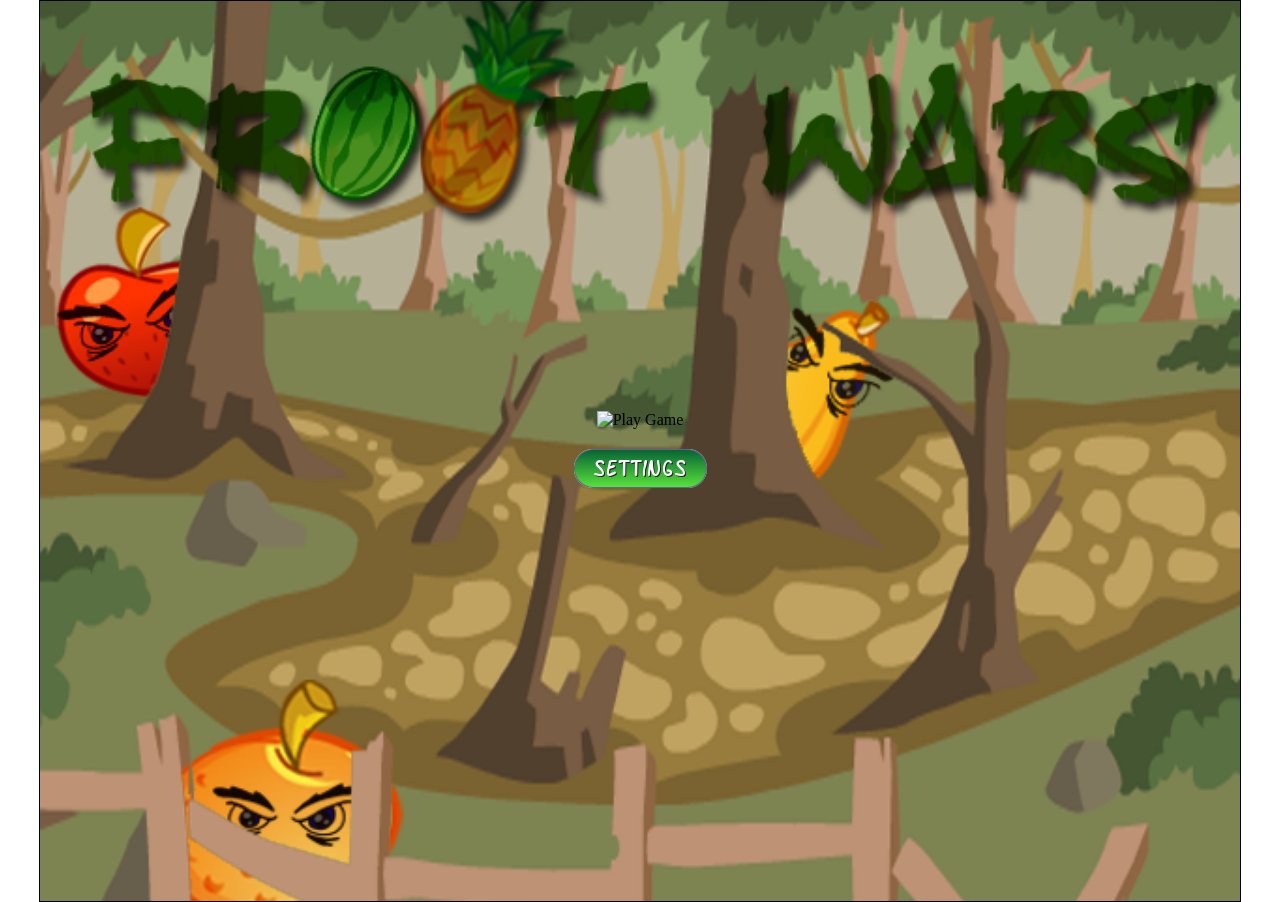
==== index.html @ c140239e "More levels added, design upgrades" ====
<!DOCTYPE html>
<html>
	<head>
		<meta http-equiv="Content-type" content="text/html; charset=utf-8">
		<title>Froot Wars</title>
		<script src="js/jquery.min.js" type="text/javascript" charset="utf-8"></script>	
		<script src="js/game.js" type="text/javascript" charset="utf-8"></script>
		<link rel="stylesheet" href="styles.css" type="text/css" media="screen" charset="utf-8">
	</head>
	
	<body>
		<div id="gamecontainer">
			<canvas id="gamecanvas" width="640" height="480" class="gamelayer">			
			</canvas>
			
			<div id="scorescreen" class="gamelayer">
				<img id="togglemusic" src="images/icons/sound.png">
				<img src="images/icons/prev.png">
				<span id="score">Score: 0</span>
			</div>
			
			<div id="gamestartscreen" class="gamelayer">
				<img src="images/icons/play.png" alt="Play Game" onclick = "game.showLevelScreen();"><br>
				<img src="images/icons/settings.png" alt="Settings">
			</div>
			
			<div id="levelselectscreen" class="gamelayer">
			</div>
			
			<div id="loadingscreen" class="gamelayer">
				<div id="loadingmessage"></div>
			</div>
			
			<div id="endingscreen" class="gamelayer">
				<div>
					<p id="endingmessage">The Level Is Over Message</p>
					<p id="playcurrentlevel"><img src="images/icons/prev.png"> Replay Current Level</p>				
					<p id="playnextlevel"><img src="images/icons/next.png"> Play Next Level </p>				
					<p id="showLevelScreen"><img src="images/icons/return.png"> Return to Level Screen</p>
				</div>
			</div>	
			
		</div>
<!--<canvas id="gamecanvas" width="640" height="480" class="gamelayer">			
			</canvas>-->
		
	</body>
</html>
---- styles.css ----
html, body {
	margin: 0;
	padding: 0;
	height: 100%;
	display: flex;
	justify-content: center;
}

#gamecontainer {
	display: flex;
	height: 480px;
	aspect-ratio: 4 / 3;
	background: url(images/splashscreen.png) no-repeat;
	background-size: cover;
	border: 1px solid black;
}

.gamelayer {
	aspect-ratio: 4 / 3;
	height:480px;
	position:absolute;
	display:none;
}

/* Pantalla de Menu de comienzo del juego */
#gamestartscreen {
	padding-top: 0px;
	align-content: center;
	text-align: center;
}

#gamestartscreen img {
	margin:10px;
	cursor:pointer;
}

/* Pantalla de selección de nivel */
#levelselectscreen {
	padding-top:200px;
	padding-left:50px;	
}

#levelselectscreen input {
	margin:20px;
	cursor:pointer;
	background:url(images/icons/level.png) no-repeat;
	color:yellow;
	font-size: 20px;
	width:64px;
	height:64px;
	border:0;
}

/* Pantalla de carga */
#loadingscreen {
	background:rgba(100,100,100,0.3);	
}

#loadingmessage {
    margin-top:400px;
	text-align:center;
	height:48px;
	color:white;
	background:url(images/loader.gif) no-repeat center;
	font:12px Arial;
}

/* Pantalla de puntuación */
#scorescreen  {
    height:60px;
    font: 32px Comic Sans MS;
    text-shadow: 0 0 2px #000;
	color:white;
}

#scorescreen img{
    opacity:0.6;
    top:10px;
    position:relative;
    padding-left:10px;
    cursor:pointer;
}

#scorescreen #score {
	position:absolute;
	top:5px;
	right:20px;
}
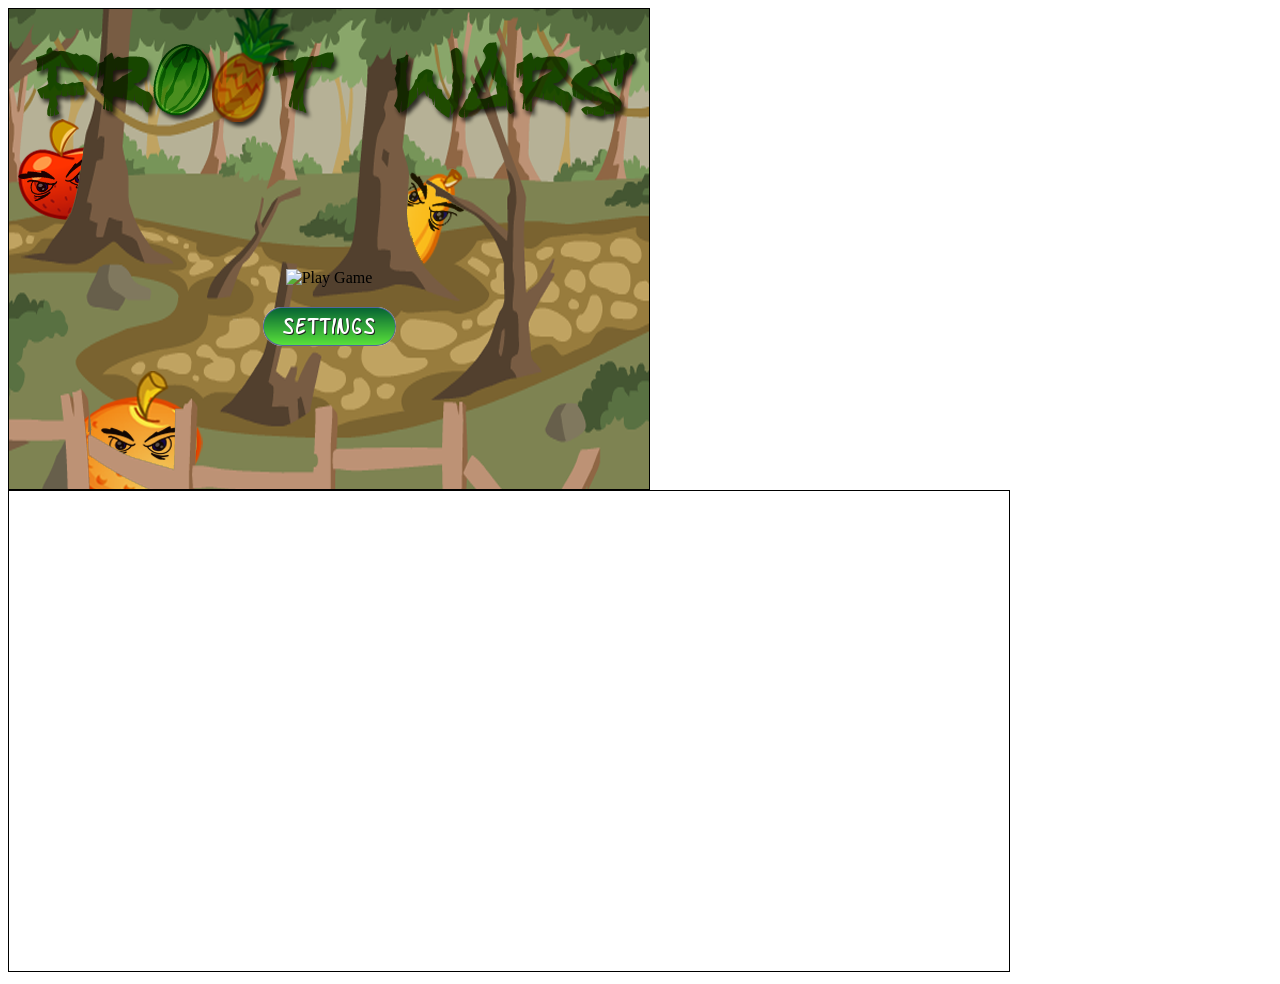
==== commit 23cba1a9: "Reverted to main base game" ====
--- a/index.html
+++ b/index.html
@@ -4,6 +4,7 @@
 		<meta http-equiv="Content-type" content="text/html; charset=utf-8">
 		<title>Froot Wars</title>
 		<script src="js/jquery.min.js" type="text/javascript" charset="utf-8"></script>	
+		<script src="js/Box2dWeb-2.1.a.3.min.js" type="text/javascript" charset="utf-8"></script>				
 		<script src="js/game.js" type="text/javascript" charset="utf-8"></script>
 		<link rel="stylesheet" href="styles.css" type="text/css" media="screen" charset="utf-8">
 	</head>
@@ -14,8 +15,8 @@
 			</canvas>
 			
 			<div id="scorescreen" class="gamelayer">
-				<img id="togglemusic" src="images/icons/sound.png">
-				<img src="images/icons/prev.png">
+				<img id="togglemusic" src="images/icons/sound.png" onclick="game.toggleBackgroundMusic();">
+				<img src="images/icons/prev.png" onclick="game.restartLevel();">
 				<span id="score">Score: 0</span>
 			</div>
 			
@@ -34,15 +35,13 @@
 			<div id="endingscreen" class="gamelayer">
 				<div>
 					<p id="endingmessage">The Level Is Over Message</p>
-					<p id="playcurrentlevel"><img src="images/icons/prev.png"> Replay Current Level</p>				
-					<p id="playnextlevel"><img src="images/icons/next.png"> Play Next Level </p>				
-					<p id="showLevelScreen"><img src="images/icons/return.png"> Return to Level Screen</p>
+					<p id="playcurrentlevel" onclick="game.restartLevel();"><img src="images/icons/prev.png"> Replay Current Level</p>				
+					<p id="playnextlevel" onclick="game.startNextLevel();"><img src="images/icons/next.png"> Play Next Level </p>				
+					<p id="returntolevelscreen"onclick="game.showLevelScreen();"><img src="images/icons/return.png"> Return to Level Screen</p>
 				</div>
 			</div>	
 			
 		</div>
-<!--<canvas id="gamecanvas" width="640" height="480" class="gamelayer">			
-			</canvas>-->
-		
+		<canvas id="debugcanvas" width="1000" height="480" style="border:1px solid black;"></canvas>	
 	</body>
 </html>
--- a/styles.css
+++ b/styles.css
@@ -1,32 +1,21 @@
-html, body {
-	margin: 0;
-	padding: 0;
-	height: 100%;
-	display: flex;
-	justify-content: center;
-}
-
 #gamecontainer {
-	display: flex;
-	height: 480px;
-	aspect-ratio: 4 / 3;
-	background: url(images/splashscreen.png) no-repeat;
-	background-size: cover;
+	width:640px;
+	height:480px;
+	background: url(images/splashscreen.png);
 	border: 1px solid black;
 }
 
 .gamelayer {
-	aspect-ratio: 4 / 3;
+	width:640px;
 	height:480px;
 	position:absolute;
 	display:none;
 }
 
-/* Pantalla de Menu de comienzo del juego */
+/* Pantalla del menú de incio del juego */
 #gamestartscreen {
-	padding-top: 0px;
-	align-content: center;
-	text-align: center;
+	padding-top:250px;
+	text-align:center;
 }
 
 #gamestartscreen img {
@@ -36,7 +25,7 @@
 
 /* Pantalla de selección de nivel */
 #levelselectscreen {
-	padding-top:200px;
+	padding-top:150px;
 	padding-left:50px;	
 }
 
@@ -87,4 +76,34 @@
 	right:20px;
 }
 
+/* Pantalla de finalización */
+endingscreen {
+	text-align:center;	
+}
 
+#endingscreen div {
+	height:430px;
+	padding-top:50px;
+	border:1px;
+	background:rgba(1,1,1,0.5);
+	text-align:left;
+	padding-left:100px;
+}
+
+#endingscreen p  {    
+    font: 20px Comic Sans MS;
+    text-shadow: 0 0 2px #000;
+	color:white;
+}
+
+#endingscreen p img{
+	top:10px;
+	position:relative;
+	cursor:pointer;
+}
+
+#endingscreen #endingmessage  {    
+    font: 32px Comic Sans MS;
+    text-shadow: 0 0 2px #000;
+	color:white;
+}
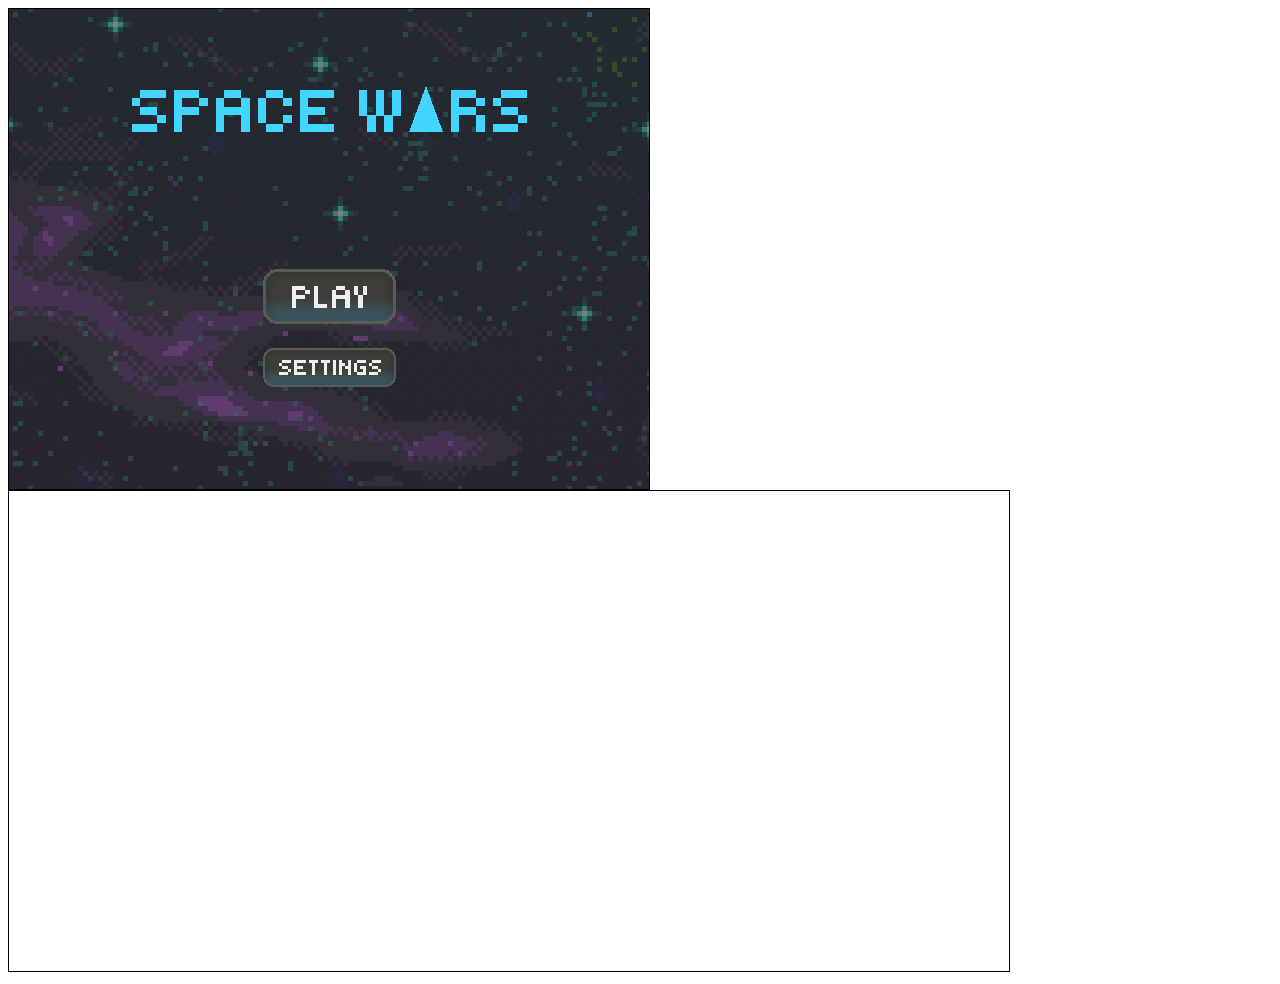
==== commit 75c38e25: "Assets changed + Go back to Levels + Go back to Home Screen" ====
--- a/index.html
+++ b/index.html
@@ -15,6 +15,7 @@
 			</canvas>
 			
 			<div id="scorescreen" class="gamelayer">
+				<img src="images/icons/return.png" onclick="game.showLevelScreen();">
 				<img id="togglemusic" src="images/icons/sound.png" onclick="game.toggleBackgroundMusic();">
 				<img src="images/icons/prev.png" onclick="game.restartLevel();">
 				<span id="score">Score: 0</span>
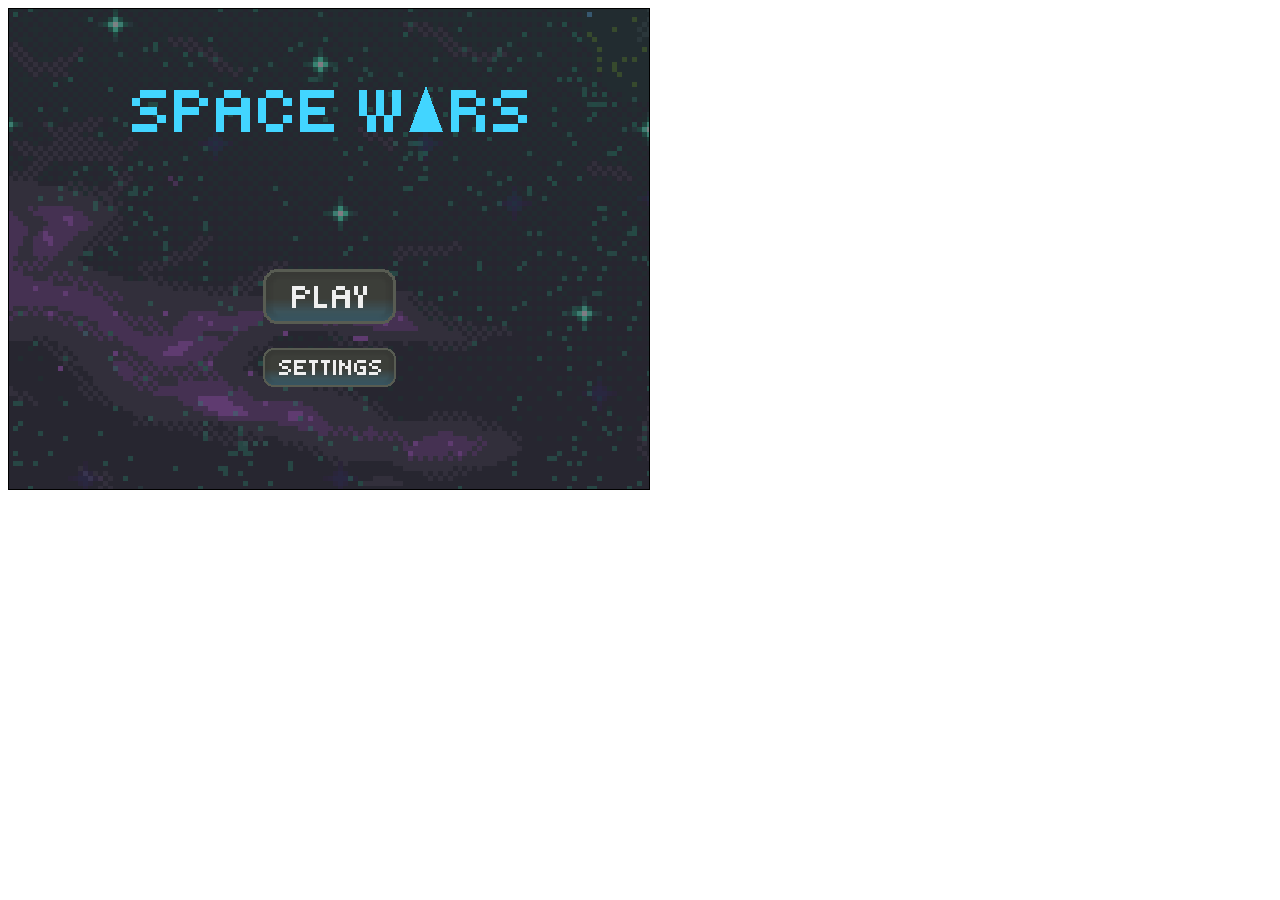
==== commit 481fa084: "Simulation toggle in settings" ====
--- a/index.html
+++ b/index.html
@@ -23,7 +23,21 @@
 			
 			<div id="gamestartscreen" class="gamelayer">
 				<img src="images/icons/play.png" alt="Play Game" onclick = "game.showLevelScreen();"><br>
-				<img src="images/icons/settings.png" alt="Settings">
+				<img src="images/icons/settings.png" alt="Settings" onclick="game.showSettingsScreen();">
+			</div>
+			
+			<div id="settingsscreen" class="gamelayer">
+				<img src="images/icons/return.png" onclick="game.showStartScreen();" style="position: absolute; top: 20px; left: 20px; cursor: pointer;">
+				<div class="settings-container">
+					<h2>Settings</h2>
+					<div class="setting-item">
+						<label for="debugToggle">Show Physics Debug</label>
+						<div class="toggle-container">
+							<input type="checkbox" id="debugToggle" onchange="game.toggleDebugView();">
+							<label for="debugToggle" class="toggle-label"></label>
+						</div>
+					</div>
+				</div>
 			</div>
 			
 			<div id="levelselectscreen" class="gamelayer">
--- a/styles.css
+++ b/styles.css
@@ -106,4 +106,66 @@
     font: 32px Comic Sans MS;
     text-shadow: 0 0 2px #000;
 	color:white;
+}
+
+#settingsscreen {
+    background-color: rgba(0, 0, 0, 0.7);
+    display: flex;
+    justify-content: center;
+    align-items: center;
+}
+
+.settings-container {
+    background: url(images/icons/settingsCard.png) no-repeat center;
+    width: 480px;
+    height: 420px;
+    padding: 30px;
+    display: flex;
+    flex-direction: column;
+    align-items: center;
+    justify-content: center;
+}
+
+.settings-container h2 {
+    margin: 0 0 40px 0;
+    color: white;
+    text-align: center;
+    font-size: 24px;
+    text-shadow: 0 0 2px #000;
+}
+
+.setting-item {
+    margin: 15px 0;
+    display: flex;
+    justify-content: space-between;
+    align-items: center;
+    width: 80%;
+}
+
+.setting-item label {
+    color: white;
+    font-size: 18px;
+    text-shadow: 0 0 2px #000;
+}
+
+.toggle-container {
+    position: relative;
+    width: 90px;
+    height: 39px;
+}
+
+.toggle-container input[type="checkbox"] {
+    display: none;
+}
+
+.toggle-label {
+    display: block;
+    width: 90px;
+    height: 39px;
+    background: url(images/icons/toggleOff.png) no-repeat;
+    cursor: pointer;
+}
+
+.toggle-container input[type="checkbox"]:checked + .toggle-label {
+    background: url(images/icons/toggleOn.png) no-repeat;
 }
